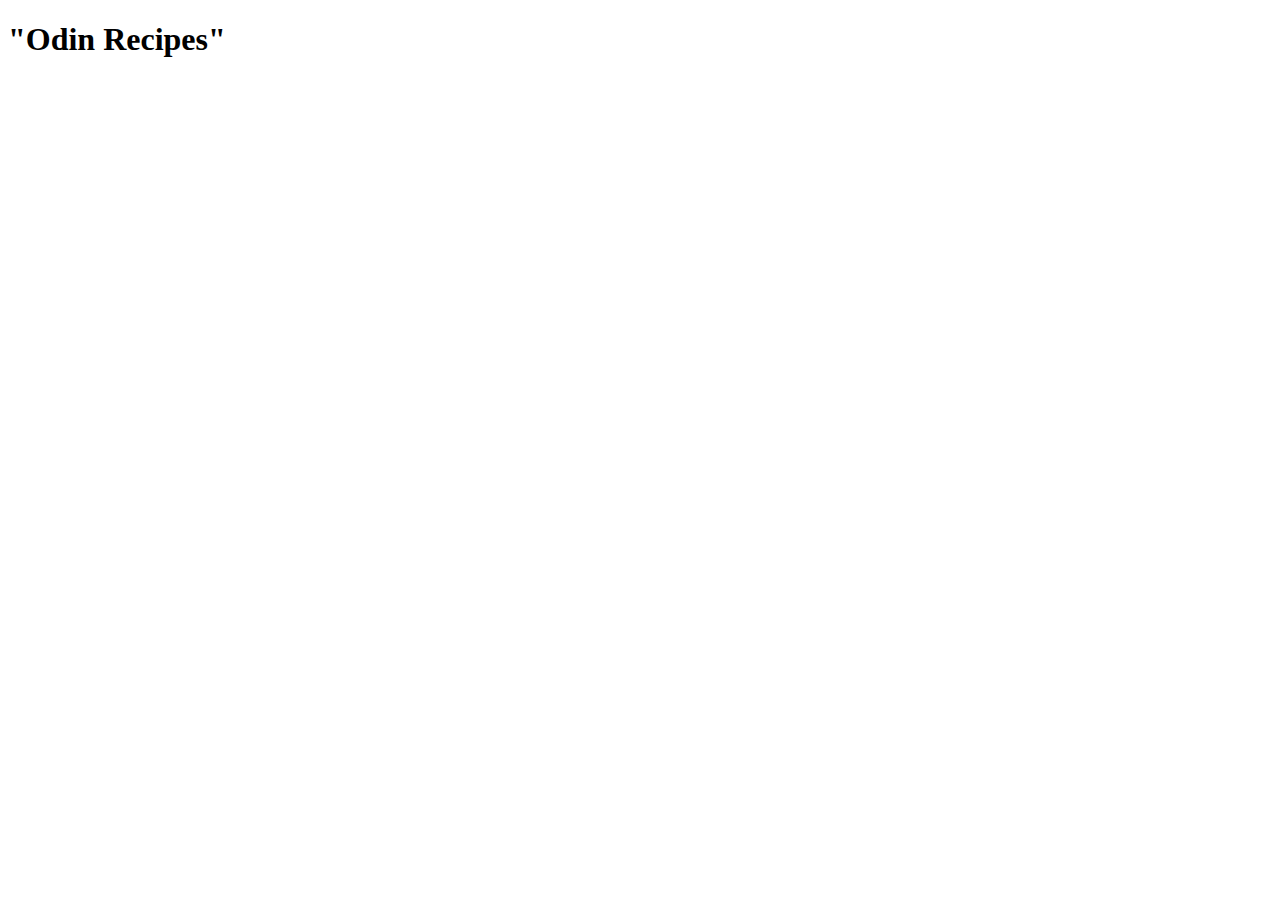
==== index.html @ 6defa570 "Filled in HTML boilerplate and intial H1" ====
<!DOCTYPE html>
<html lang="en">
  <head>
    <meta charset="UTF-8" />
    <meta http-equiv="X-UA-Compatible" content="IE=edge" />
    <meta name="viewport" content="width=device-width, initial-scale=1.0" />
    <title>Odin-Recipes</title>
  </head>
  <body>
    <h1>"Odin Recipes"</h1>
  </body>
</html>
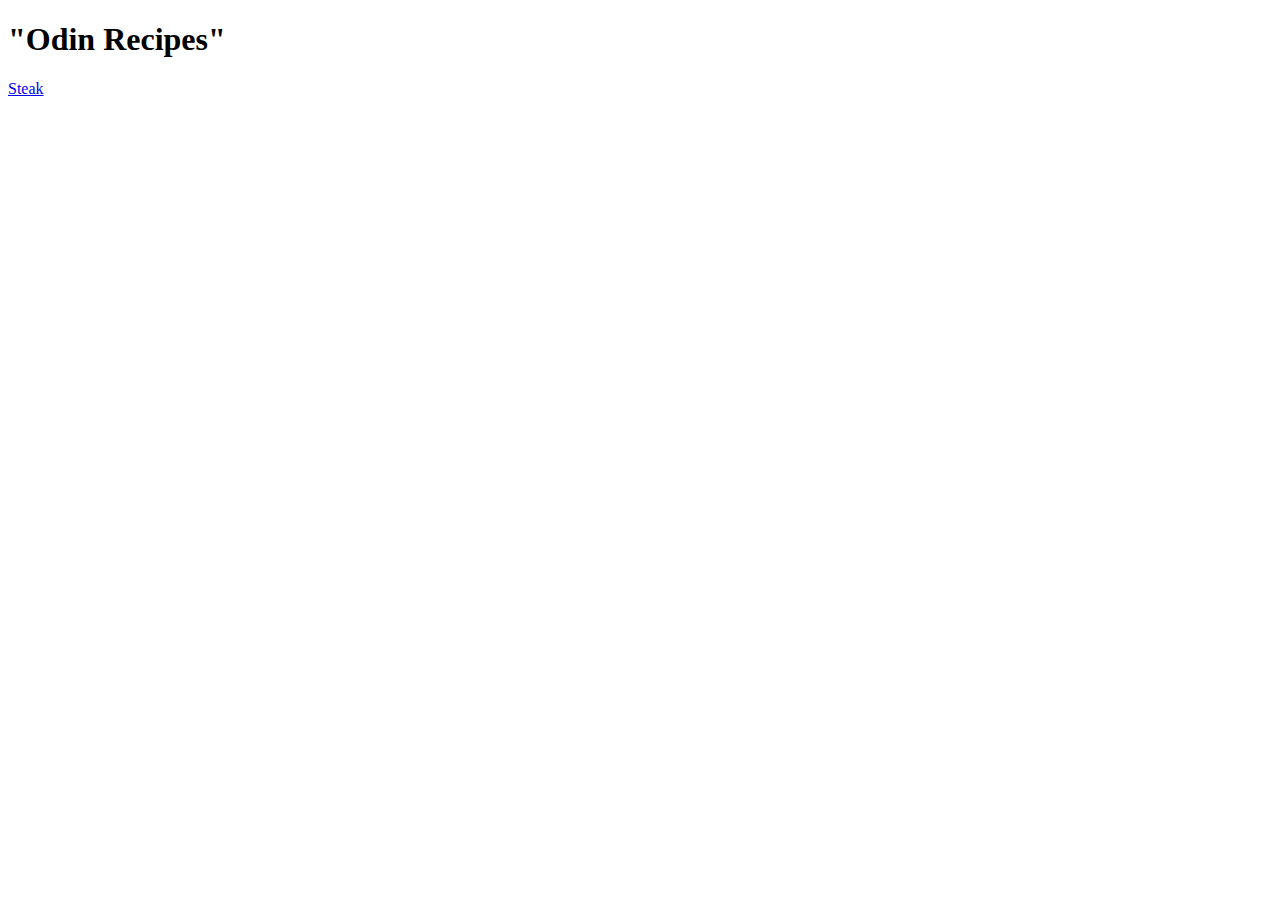
==== commit 901345ef: "I created a new directory called steak and linked index.html to the new directory" ====
--- a/index.html
+++ b/index.html
@@ -8,5 +8,6 @@
   </head>
   <body>
     <h1>"Odin Recipes"</h1>
+    <a href="recipes/steak.html">Steak</a>
   </body>
 </html>
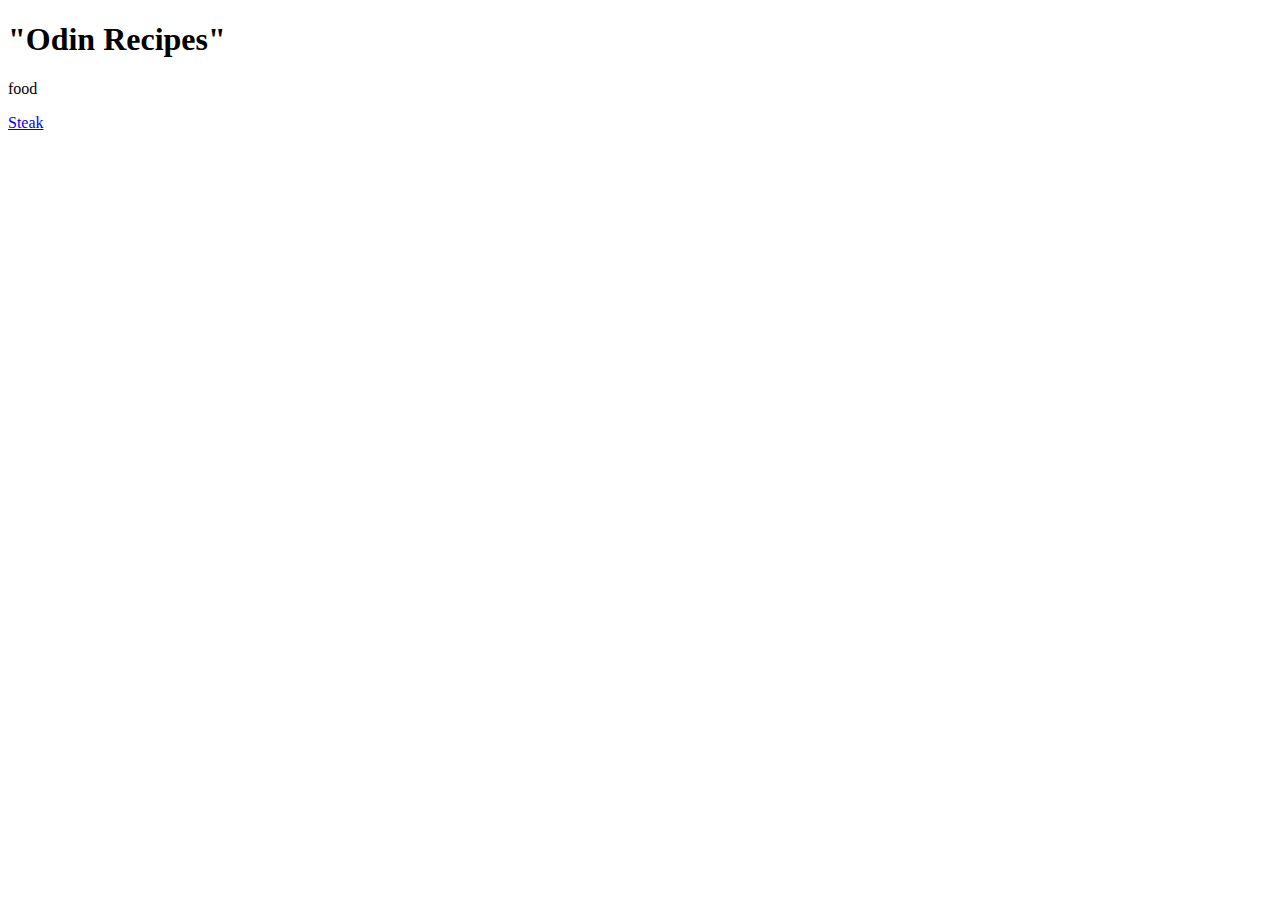
==== commit 3905eb9c: "New steak page created, added link to it from inde" ====
--- a/index.html
+++ b/index.html
@@ -8,6 +8,7 @@
   </head>
   <body>
     <h1>"Odin Recipes"</h1>
+    <p>food</p>
     <a href="recipes/steak.html">Steak</a>
   </body>
 </html>
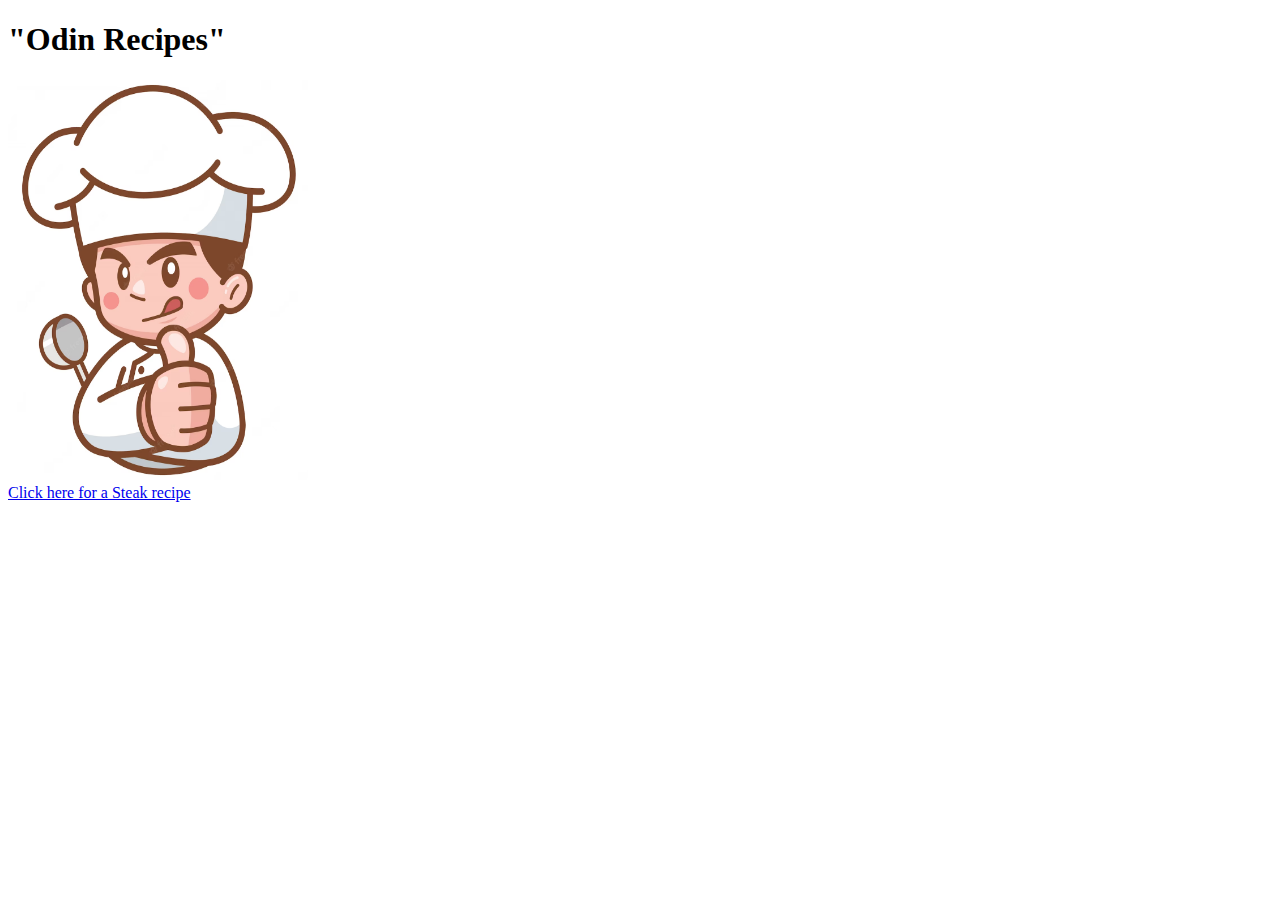
==== commit 6c8c62e1: "I have added and completed the steak page" ====
--- a/index.html
+++ b/index.html
@@ -8,7 +8,8 @@
   </head>
   <body>
     <h1>"Odin Recipes"</h1>
-    <p>food</p>
-    <a href="recipes/steak.html">Steak</a>
+    <img src="images/chef.jpeg" width="300" height="400" />
+    <br />
+    <a href="recipes/steak.html">Click here for a Steak recipe</a>
   </body>
 </html>
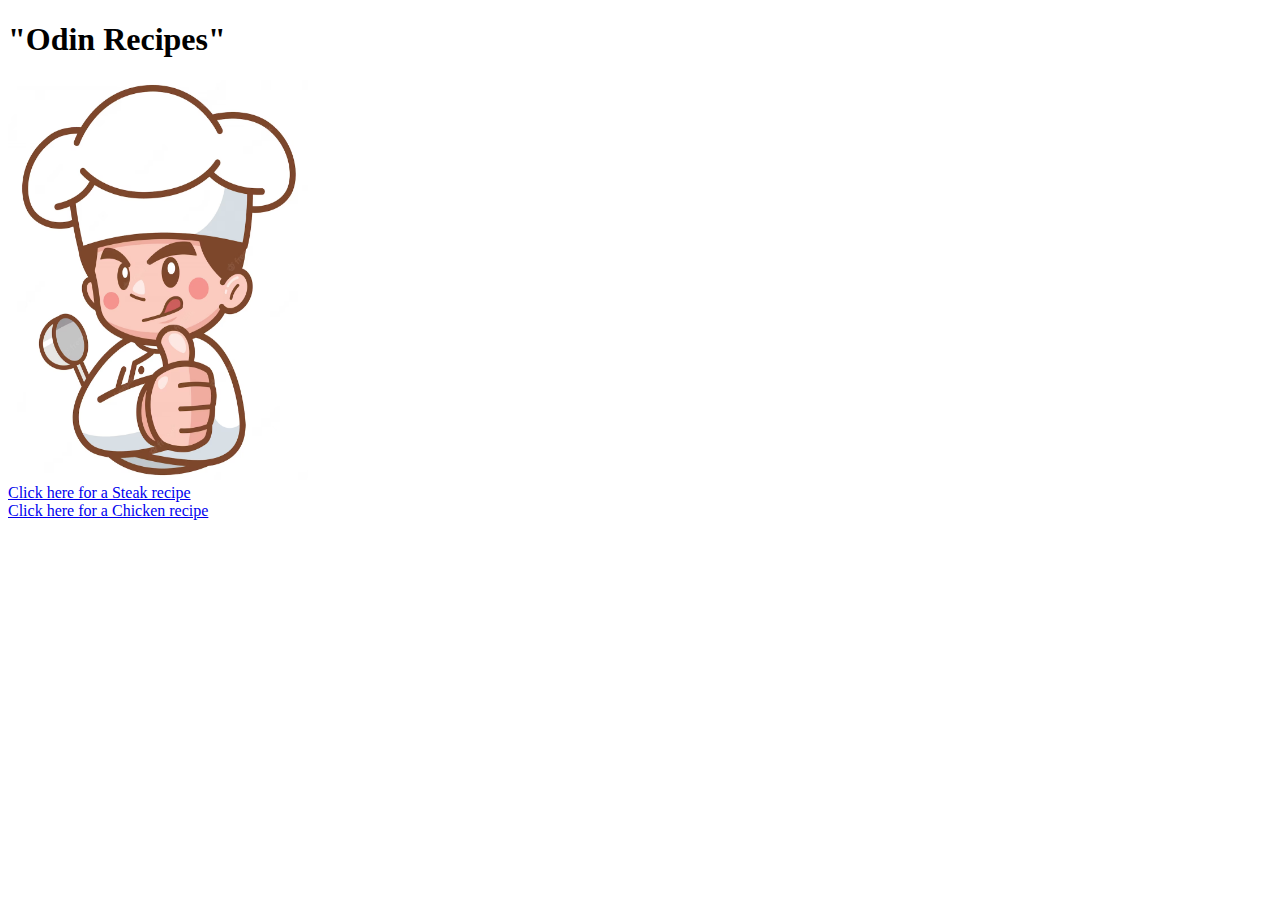
==== commit a5046526: "Created chicken page and fixed spelling errors" ====
--- a/index.html
+++ b/index.html
@@ -11,5 +11,7 @@
     <img src="images/chef.jpeg" width="300" height="400" />
     <br />
     <a href="recipes/steak.html">Click here for a Steak recipe</a>
+    <br />
+    <a href="recipes/friedchicken.html">Click here for a Chicken recipe</a>
   </body>
 </html>
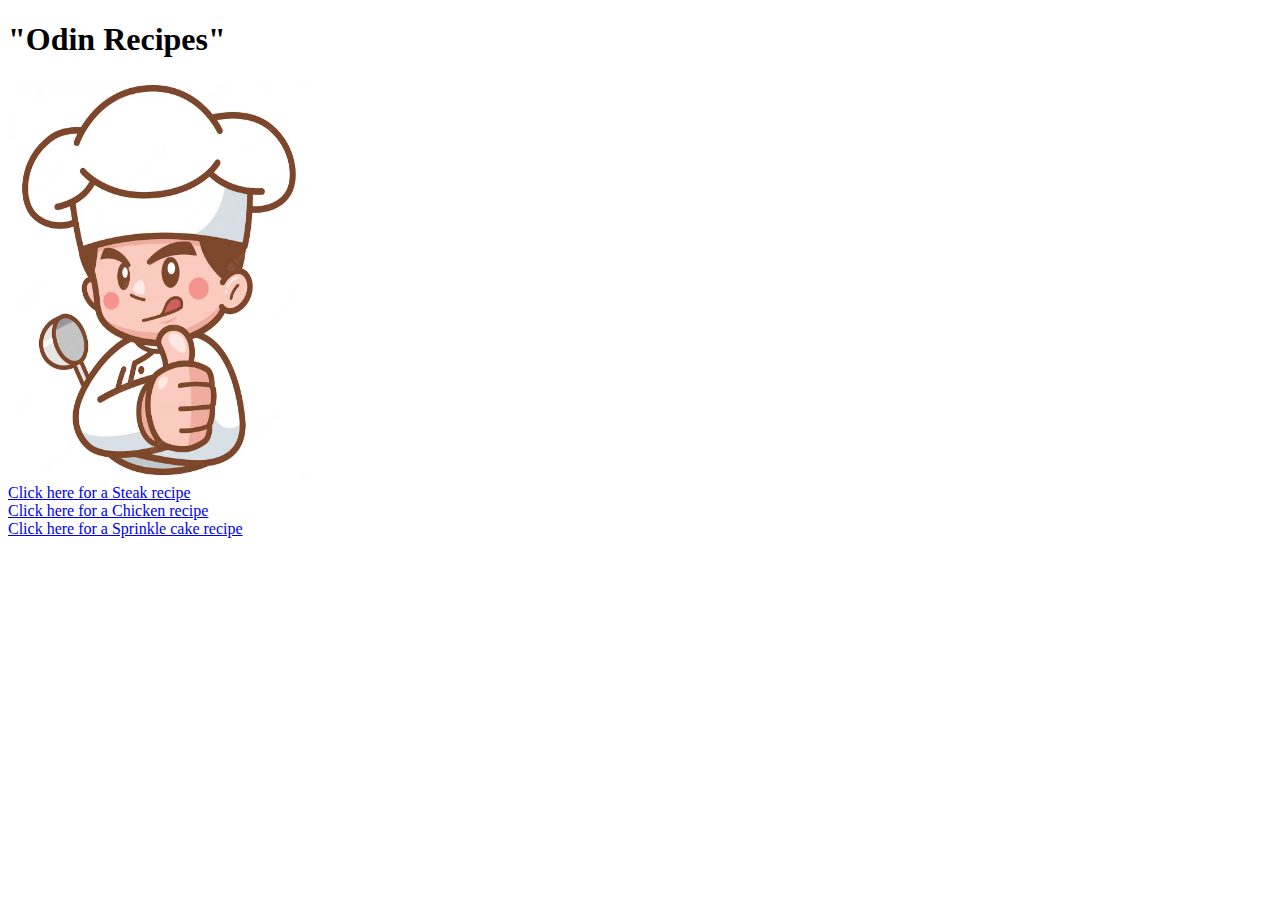
==== commit 15283663: "Added cake site and links, added H1 to all pages" ====
--- a/index.html
+++ b/index.html
@@ -13,5 +13,7 @@
     <a href="recipes/steak.html">Click here for a Steak recipe</a>
     <br />
     <a href="recipes/friedchicken.html">Click here for a Chicken recipe</a>
+    <br />
+    <a href="recipes/cake.html">Click here for a Sprinkle cake recipe</a>
   </body>
 </html>
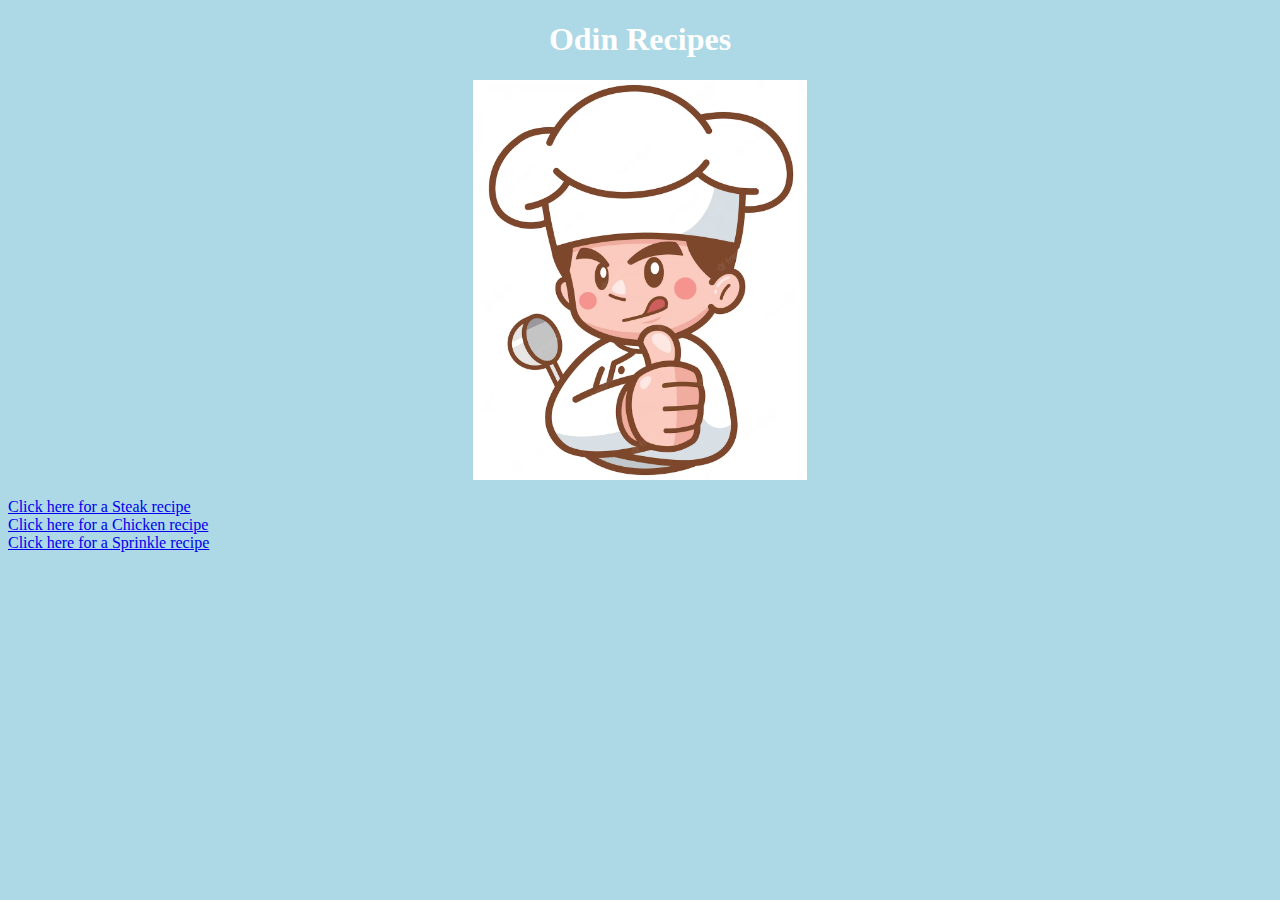
==== commit 45bf4c0c: "heading, background color and chef img css added index page" ====
--- a/index.html
+++ b/index.html
@@ -5,15 +5,18 @@
     <meta http-equiv="X-UA-Compatible" content="IE=edge" />
     <meta name="viewport" content="width=device-width, initial-scale=1.0" />
     <title>Odin-Recipes</title>
+    <link rel="stylesheet" href="style.css" />
   </head>
   <body>
-    <h1>"Odin Recipes"</h1>
-    <img src="images/chef.jpeg" width="300" height="400" />
+    <h1 class="mainheading">Odin Recipes</h1>
+
+    <img class="chef" src="images/chef.jpeg" width="300" height="400" />
+
     <br />
     <a href="recipes/steak.html">Click here for a Steak recipe</a>
     <br />
     <a href="recipes/friedchicken.html">Click here for a Chicken recipe</a>
     <br />
-    <a href="recipes/cake.html">Click here for a Sprinkle cake recipe</a>
+    <a href="recipes/cake.html">Click here for a Sprinkle recipe</a>
   </body>
 </html>
--- a/style.css
+++ b/style.css
@@ -0,0 +1,15 @@
+body {
+  background-color: lightblue;
+}
+.chef {
+  display: block;
+  margin-left: auto;
+  margin-right: auto;
+  width: auto;
+}
+
+.mainheading {
+  color: white;
+  text-align: center;
+  font-weight: bold;
+}
